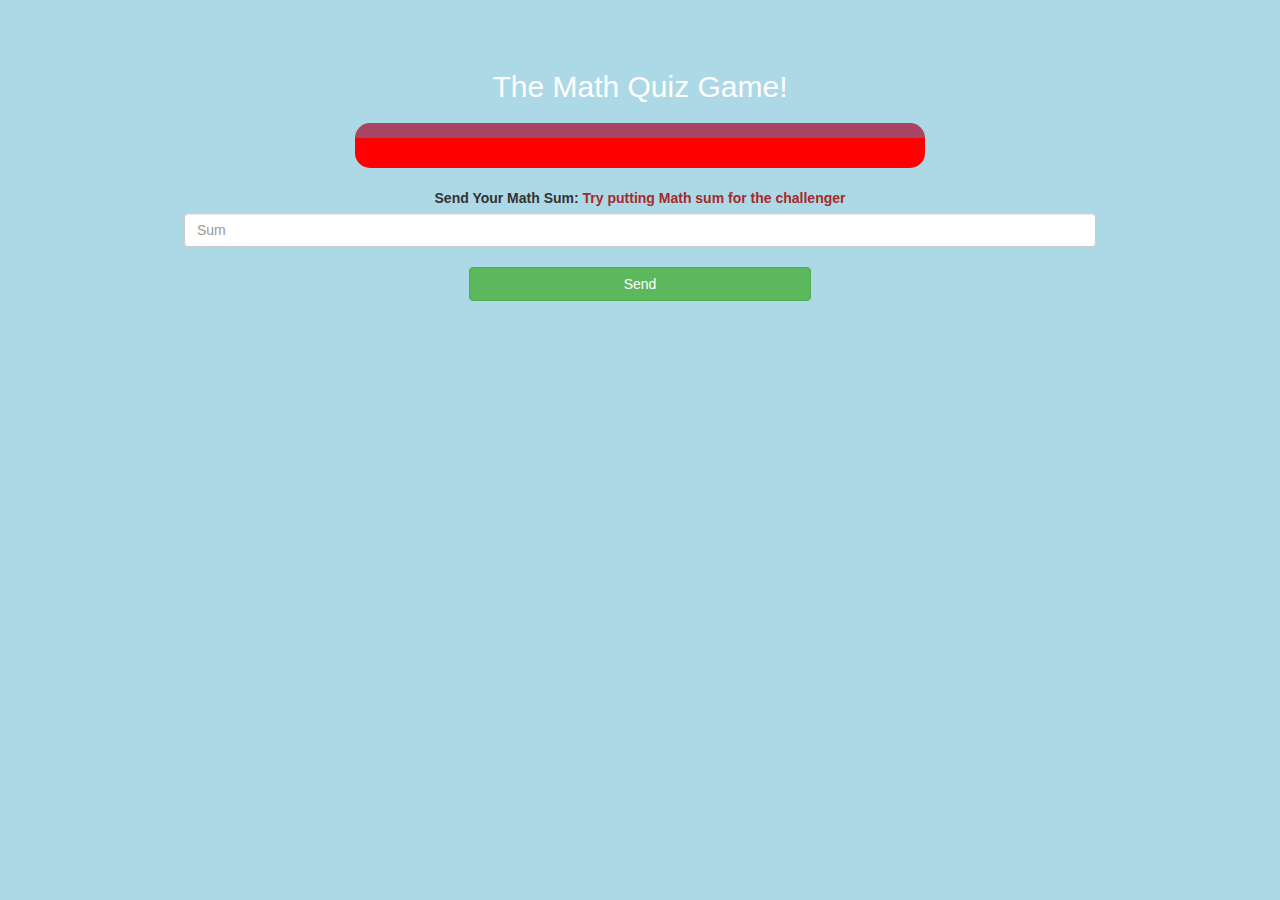
==== game_page.html @ 70b374ad "Add files via upload" ====
<!DOCTYPE html>
<html>
<head>
    <title>The Math Quiz Game!</title>

<meta name="viewport" content="width=device-width, initial-scale=1">
<link rel="stylesheet" href="https://maxcdn.bootstrapcdn.com/bootstrap/3.4.0/css/bootstrap.min.css">
<script src="https://ajax.googleapis.com/ajax/libs/jquery/3.4.1/jquery.min.js"></script>
<script src="https://maxcdn.bootstrapcdn.com/bootstrap/3.4.0/js/bootstrap.min.js"></script>

<link rel="stylesheet" type="text/css" href="game.css">

<script src="game_page.js"></script>

</head>
<body>
     <h4 id="player1_name"></h4> <span id="player1_score"></span>
     <br>
     <h4 id="player2_name"></h4> <span id="player2_score"></span>

  <div class="container">
    <center>
         <h2 style="color: white;">The Math Quiz Game!</h2>
        
         <h3 id="player_quesition"></h3>
        
         <h3 id="palyer_answer"></h3>
         
         <div id="output" class="col-lg-6"></div>
         
         <br>
         
         <label>Send Your Math Sum: <b style="color: brown;">Try putting Math sum for the challenger</b></label>

         <br>

         <input type="text" id="word" class="form-control" placeholder="Sum">
         
         <br>

         <button onclick="send()" class="btn btn-success" style="width: 30%;">Send</button>

    </center>
  </div>

  

</body>

</html>
---- game.css ----
body
{
	background: lightblue;
}

	.login_div1 , .login_div2
	{
		background: greenyellow;
		padding: 10px;
		float: none;
		border-radius: 15px;
	}


#player1_name , #player2_name
{
	display: inline-block;
	margin-left: 20px;
}
#word
{
	width: 80%;
}
#word_display
{
	letter-spacing: 5px;
}
#output
{
background: red;
border-radius: 15px;
border-top: 15px solid #AA4465;
padding: 15px;
float: none;
text-align: left;
}
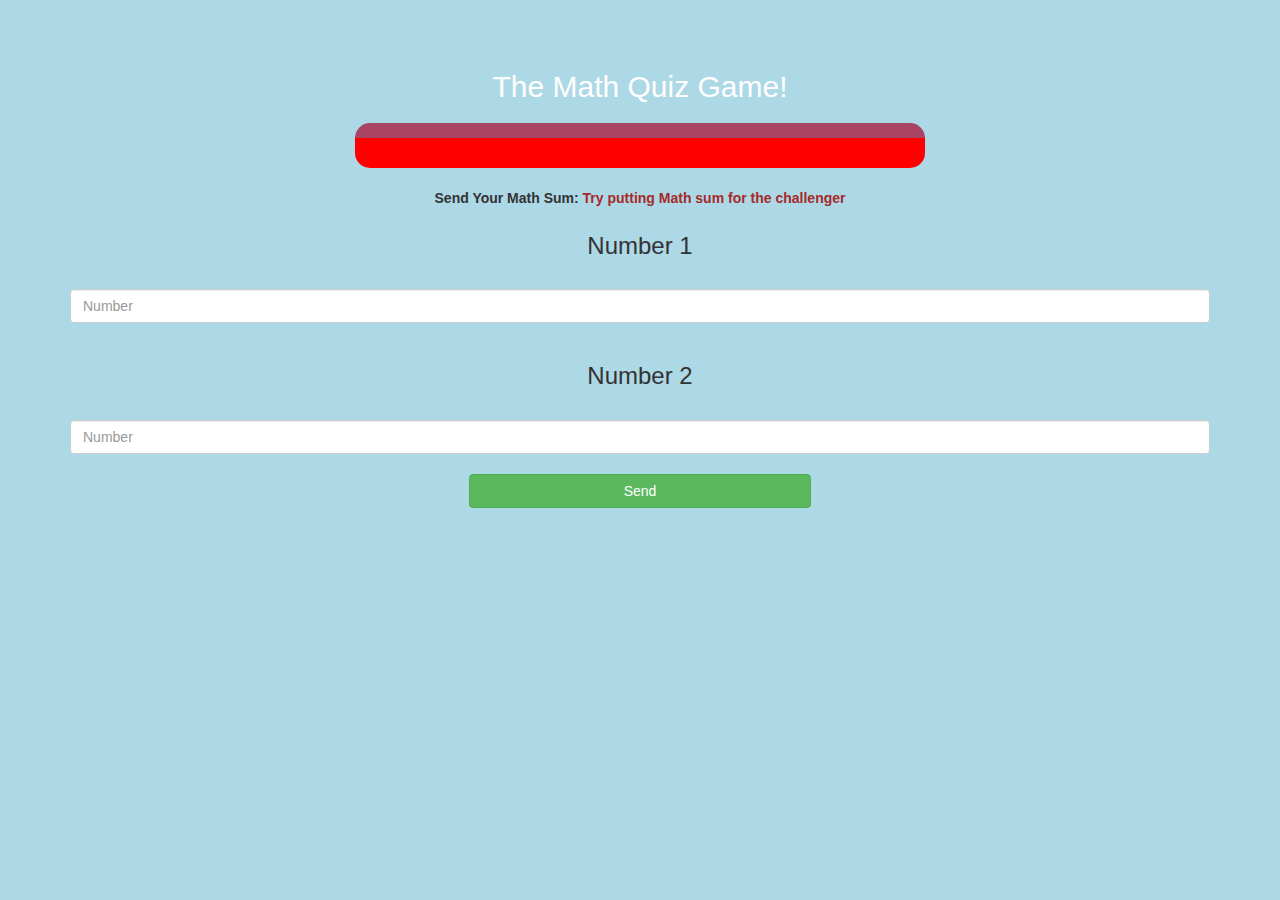
==== commit c09535e3: "Add files via upload" ====
--- a/game_page.html
+++ b/game_page.html
@@ -34,8 +34,21 @@
 
          <br>
 
-         <input type="text" id="word" class="form-control" placeholder="Sum">
+         <h3>Number 1</h3>
+
+         <br>
+
+
+         <input type="number" id="digit1" class="form-control" placeholder="Number">
          
+         <br>
+
+         <h3>Number 2</h3>
+
+         <br>
+
+         <input type="number" id="digit2" class="form-control" placeholder="Number">
+
          <br>
 
          <button onclick="send()" class="btn btn-success" style="width: 30%;">Send</button>
